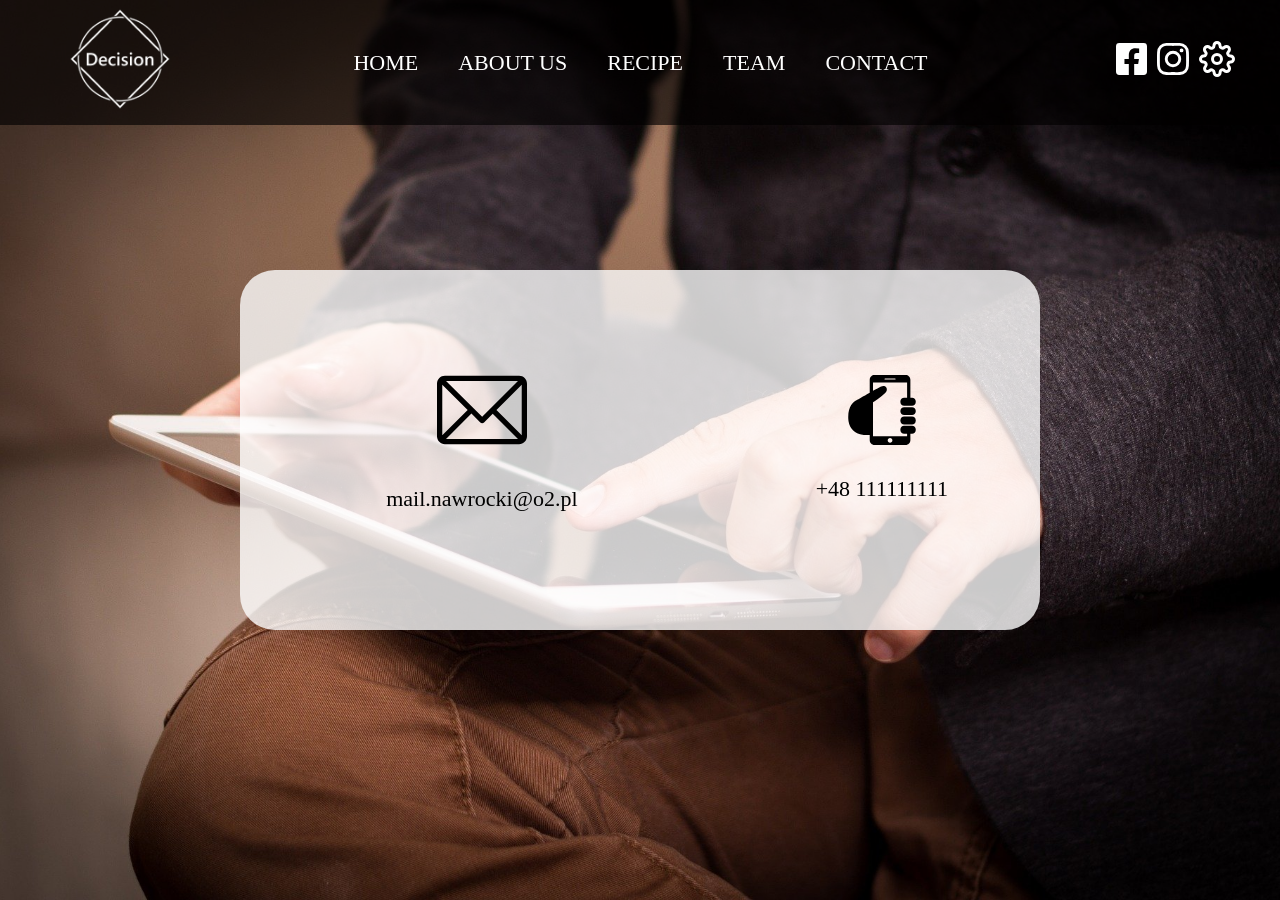
==== public/views/contact.html @ 140d2436 "add contact section and view + changes on navbar" ====
<!DOCTYPE html>
<html lang="en">

<head>
    <meta charset="UTF-8">
    <meta http-equiv="X-UA-Compatible" content="IE=edge">
    <meta name="viewport" content="width=device-width, initial-scale=1.0">
    <title>Start</title>
    <link rel="stylesheet" href="../css/base.css">
    <link rel="stylesheet" href="../css/normalize.css">
    <link rel="stylesheet" href="../css/contact.css">
    <link rel="stylesheet" href="../css/navigation.css">
    <link rel="stylesheet" href="../css/hamburgerMenu.css">
    <script src="../js/script.js" defer></script>
</head>

<body>
    <main class="main">
        <nav class="nav">
            <a href="../views/start.html"><img src="../img/logo.svg" alt="logo" class="nav__img"></a>
            <div class="hamburgerContainer">
                <button class="hamburger">
                    <span class="hamburger__box">
                        <span class="hamburger__inner"></span>
                    </span>
                </button>
                <div class="navigation">
                    <ul class="navigation__list">
                        <li class="navigation__item"><a href="../views/start.html">HOME</a></li>
                        <li class="navigation__item"><a href="../views/welcome.html">ABOUT US</a></li>
                        <li class="navigation__item"><a href="../views/recipe.html">RECIPE</a></li>
                        <li class="navigation__item"><a href="../views/team.html">TEAM</a></li>
                        <li class=" navigation__item"><a href="../views/contact.html">CONTACT</a></li>
                        <li class="navigation__item"><a href="https://www.facebook.com/" target="_blank"
                                class="iconLink"><img src="../img/nav icon/fb.svg" alt="facebook icon" class="icon"></a>
                        </li>
                        <li class="navigation__item"><a href="https://www.instagram.com/" target="_blank"><img
                                    src="../img/nav icon/ig.svg" alt="instagram icon" class="icon"></a></li>
                        <li class="navigation__item"><a href="../views/login.html">Log Out</a></li>

                    </ul>
                </div>
            </div>
            <ul class="list">
                <li class="listItem"><a href="../views/start.html" class="listLink">Home</a></li>
                <li class="listItem"><a href="../views/welcome.html" class="listLink">About Us</a></li>
                <li class="listItem"><a href="../views/recipe.html" class="listLink">Recipe</a></li>
                <li class="listItem"><a href="../views/team.html" class="listLink">Team</a></li>
                <li class="listItem"><a href="../views/contact.html" class="listLink">Contact</a></li>
            </ul>
            <section class="iconContainer">
                <a href="https://www.facebook.com/" target="_blank" class="iconLink"><img src="../img/nav icon/fb.svg"
                        alt="facebook icon" class="icon"></a>
                <a href="https://www.instagram.com/" target="_blank"><img src="../img/nav icon/ig.svg"
                        alt="instagram icon" class="icon"></a>
                <a href="#"><img src="../img/nav icon/options.svg" alt="options icon" class="icon js-options"></a>
            </section>
        </nav>
        <div class="logOutInvisible">
            <button class="logOutButton">LogOut</button>
        </div>
        <div class="logOutInvisible">
            <button class="logOutButton">LogOut</button>
        </div>
        <section class="contactSection">
            <a href="mailto:mail.nawrocki@o2.pl" class="linkContant"><img src="../img/email.svg" alt="mail"
                    class="mail">
                <p class="contact">mail.nawrocki@o2.pl</p>
            </a>
            <a href="tel:+1111111111" class="linkContant"><img src="../img/phone.svg" alt="phone" class="phone">
                <p>
                    +48 111111111
                </p>
            </a>
        </section>

    </main>
</body>

</html>
---- public/css/base.css ----
html {
    box-sizing: border-box;
    font-family: 'Rockwell Nova', Courier, monospace;
}

*, ::after, ::before {
    box-sizing: inherit;
}
---- public/css/contact.css ----
html, body {
    height: 100%;
}

main {
    background-image: url(../img/tablet-1075790_1920.jpg);
    background-repeat: no-repeat;
    background-position: center;
    background-size: cover;
    height: 100%;
    font: normal normal normal 22px/29px Rockwell Nova;
}

.hamburgerContainer {
    display: none;
}

.logOutInvisible {
    position: fixed;
    right: 0;
    top: 125px;
    transform: translateX(100%);
    transition: 0.5s;
}

.logOutVisible {
    transform: translateX(0%);
}

.iconContainer {
    display: flex;
    justify-content: center;
    align-items: center;
}

.logOutButton {
    background: black;
    color: white;
    font-size: 1em;
    padding: 10px 25px;
}

.logOutButton:hover {
    cursor: pointer;
}

.contactSection {
    position: absolute;
    left: 50%;
    top: 50%;
    -webkit-transform: translate(-50%, -50%);
    transform: translate(-50%, -50%);
    display: flex;
    align-items: center;
    justify-content: space-around;
    background-color: #ffffffc9;
    max-width: 800px;
    height: 40%;
    width: 100%;
    text-align: center;
    border-radius: 35px;
}

.mail {
    width: 30%;
}

.linkContant {
    text-decoration: none;
    color: black;
}

.linkContant:hover {
    color: red;
}

@media (max-width: 767px) {
    .button {
        padding: 25px 35px;
        font-size: 1em;
    }
    .contactSection {
        max-width: 80%;
        height: 60%;
        flex-direction: column;
    }
}
---- public/css/navigation.css ----
.nav {
    position: fixed;
    padding: 0 40px;
    top: 0;
    right: 0;
    background: #020000A6;
    width: 100%;
    height: 125px;
    display: flex;
    justify-content: space-between;
    align-items: center;
    font: normal normal normal 22px/29px Rockwell Nova;
    z-index: 1;
}

.nav__img {
    width: 160px;
    height: 144px;
}

.list {
    display: flex;
    padding: 0;
}

.listItem {
    margin-right: 30px;
    list-style: none;
}

.listLink {
    text-decoration: none;
    color: white;
    text-transform: uppercase;
    padding: 5px;
}

.listLink:hover {
    border-bottom: 1px solid white;
}

.icon {
    margin: 5px;
    transition: 0.5s;
}

.icon:hover {
    transform: scale(1.1);
}
---- public/css/hamburgerMenu.css ----
@media (max-width: 767px) {
    .list {
        display: none;
    }
    .iconContainer {
        display: none;
    }
    .nav {
        padding: 5px;
        max-height: 80px;
        height: 100%;
    }
    .nav__img {
        width: 30%;
    }
    .hamburgerContainer {
        display: inline;
    }
    .hamburger {
        padding: 10px;
        display: inline-block;
        cursor: pointer;
        background-color: transparent;
        border: 0;
        margin: 0;
    }
    .hamburger, .navigation {
        transition: transform .3s .1s ease-in-out;
        display: flex;
        justify-content: center;
        align-items: center;
    }
    .hamburger__box {
        width: 35px;
        height: 24px;
        display: inline-block;
        position: relative;
        z-index: 1;
    }
    .hamburger__inner {
        width: 100%;
        height: 3px;
        background-color: white;
        position: absolute;
        left: 0;
        top: 50%;
        transform: translateY(-50%);
        transition: background-color .1s .2s ease-in-out;
    }
    .hamburger__inner::before, .hamburger__inner::after {
        width: 100%;
        height: 3px;
        background-color: white;
        position: absolute;
        content: '';
        left: 0;
        transition: transform .2s .2s ease-in-out;
    }
    .hamburger__inner::before {
        top: -10px;
    }
    .hamburger__inner::after {
        top: 10px;
    }
    .hamburger--active .hamburger__inner {
        background-color: transparent;
    }
    .hamburger--active .hamburger__inner:before {
        transform: translateY(10px) rotate(45deg);
    }
    .hamburger--active .hamburger__inner:after {
        transform: translateY(-10px) rotate(-45deg);
    }
    .navigation {
        position: absolute;
        top: 0;
        left: 0;
        transform: translateY(-1000px);
        height: 100vh;
        width: 100%;
        background-color: black;
        text-align: center;
    }
    .navigation--active {
        transform: translateX(0px);
    }
    .navigation__list {
        margin-top: 50px;
        list-style: none;
        padding-left: 0;
    }
    .navigation__item {
        margin-bottom: 20px;
    }
    a {
        text-decoration: none;
        color: white;
    }
}
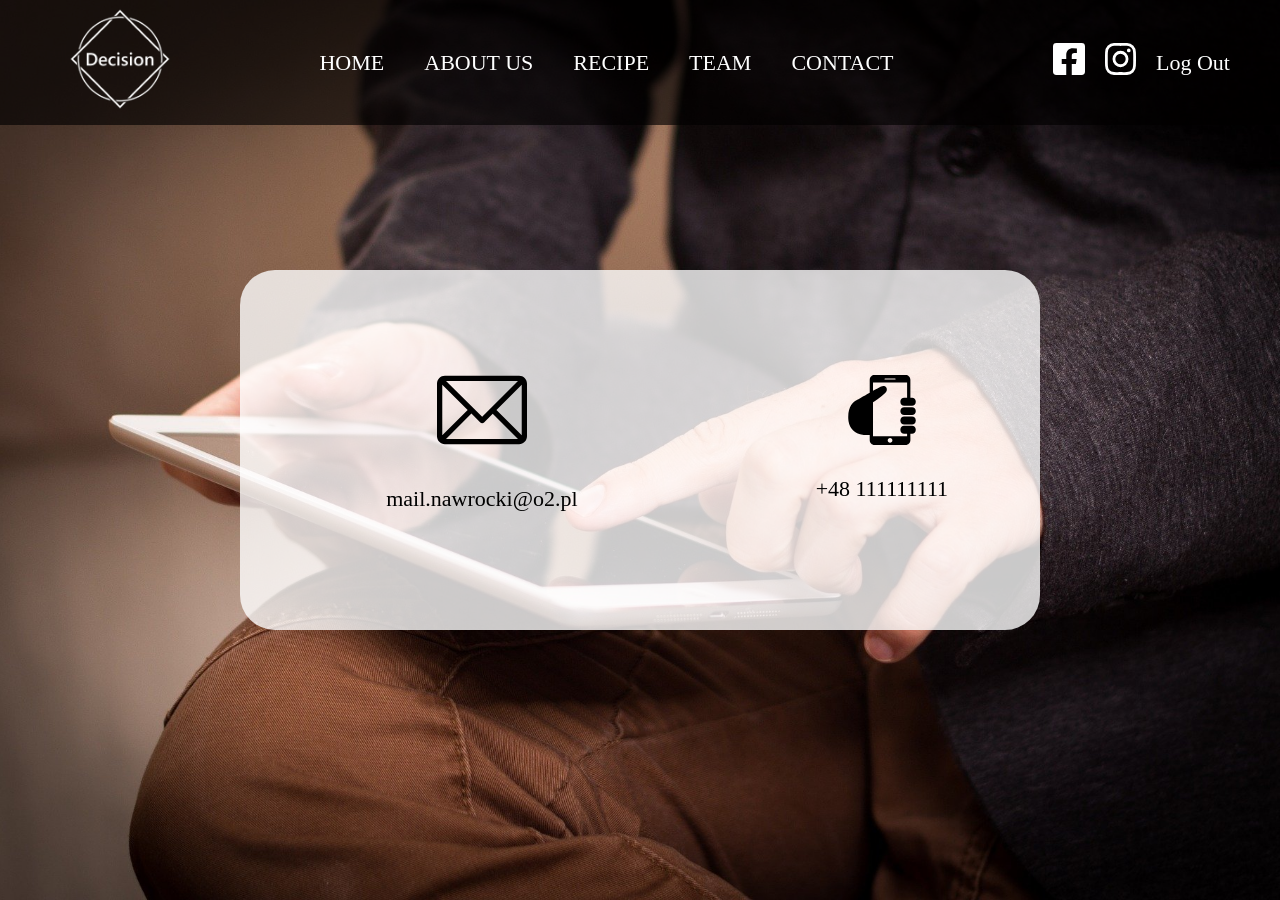
==== commit 75ad0ee6: "changes in nav bar, add log out link and animation on him" ====
--- a/public/views/contact.html
+++ b/public/views/contact.html
@@ -53,15 +53,8 @@
                         alt="facebook icon" class="icon"></a>
                 <a href="https://www.instagram.com/" target="_blank"><img src="../img/nav icon/ig.svg"
                         alt="instagram icon" class="icon"></a>
-                <a href="#"><img src="../img/nav icon/options.svg" alt="options icon" class="icon js-options"></a>
-            </section>
+                <li class="navigation__item"><a href="../views/login.html" class="logOutLink">Log Out</a></li>
         </nav>
-        <div class="logOutInvisible">
-            <button class="logOutButton">LogOut</button>
-        </div>
-        <div class="logOutInvisible">
-            <button class="logOutButton">LogOut</button>
-        </div>
         <section class="contactSection">
             <a href="mailto:mail.nawrocki@o2.pl" class="linkContant"><img src="../img/email.svg" alt="mail"
                     class="mail">
--- a/public/css/base.css
+++ b/public/css/base.css
@@ -5,4 +5,18 @@
 
 *, ::after, ::before {
     box-sizing: inherit;
+}
+
+.logOutLink {
+    color: white;
+    text-decoration: none;
+    margin: 10px;
+}
+
+.logOutLink:hover {
+    color: red;
+}
+
+.navigation__item {
+    list-style-type: none;
 }
--- a/public/css/navigation.css
+++ b/public/css/navigation.css
@@ -11,6 +11,7 @@
     align-items: center;
     font: normal normal normal 22px/29px Rockwell Nova;
     z-index: 1;
+    flex-wrap: nowrap;
 }
 
 .nav__img {
@@ -39,8 +40,13 @@
     border-bottom: 1px solid white;
 }
 
+.iconContainer {
+    display: flex;
+    align-items: center;
+}
+
 .icon {
-    margin: 5px;
+    margin: 10px;
     transition: 0.5s;
 }
 
